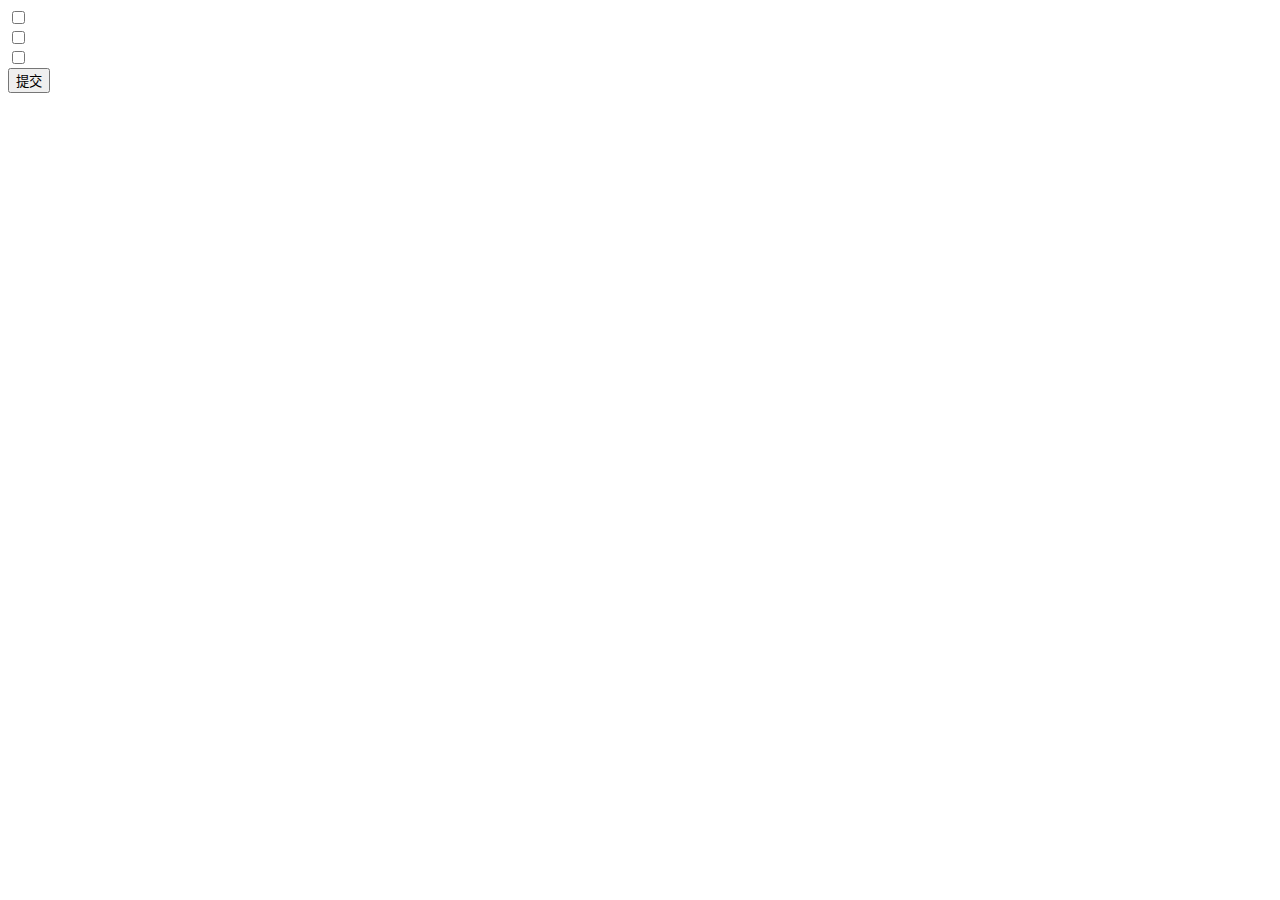
==== WebContent/WEB-INF/view/authorize.html @ 1010af95 "beetl模板引擎整合" ====
<!DOCTYPE html>
<html lang="zh-CN">
  <head>
    <meta charset="utf-8">
    <meta http-equiv="X-UA-Compatible" content="IE=edge">
    <meta name="viewport" content="width=device-width, initial-scale=1">
    <title>Insert title here</title>
    <!-- 新 Bootstrap 核心 CSS 文件 -->
    <link rel="stylesheet" href="../static/css/bootstrap.min.css">
    
    <!-- jQuery文件。务必在bootstrap.min.js 之前引入 -->
    <script src="../static/js/jquery-3.1.1.js"></script>

    <!-- 最新的 Bootstrap 核心 JavaScript 文件 -->
    <script src="../static/js/bootstrap.min.js"></script>
   
  </head>
  <body>
    <div class="container">
      <form id="authorizeForm" role="form" method="get">
        <div class="form-group">
          <input type="checkbox" class="form-control" name="authorize">
        </div>
        <div class="form-group">
          <input type="checkbox" class="form-control" name="authorize">
        </div>
        <div class="form-group">
          <input type="checkbox" class="form-control" name="authorize">
        </div>
        <div class="form-group">
          <button class="btn-primary form-control" id="submitBtn">提交</button>
        </div>
      </form>
    </div>

    <!-- jQuery文件。务必在bootstrap.min.js 之前引入 -->
    <script type="text/javascript" src="../static/js/jquery-3.1.1.js"></script>

    <!-- 最新的 Bootstrap 核心 JavaScript 文件 -->
    <script src="http://cdn.bootcss.com/bootstrap/3.3.7/js/bootstrap.min.js"></script>
    <script>
    $(document).ready(function() {
        $("#submitBtn").click(function(){
        	var local = window.location;
        	var basePath = local.protocol + "//" + local.host + "/";  
        	$("#authorizeForm").attr("action",basePath + "login" + "/login");
        	$("#authorizeForm").submit();
        });
    });
    </script>
  </body>
</html>
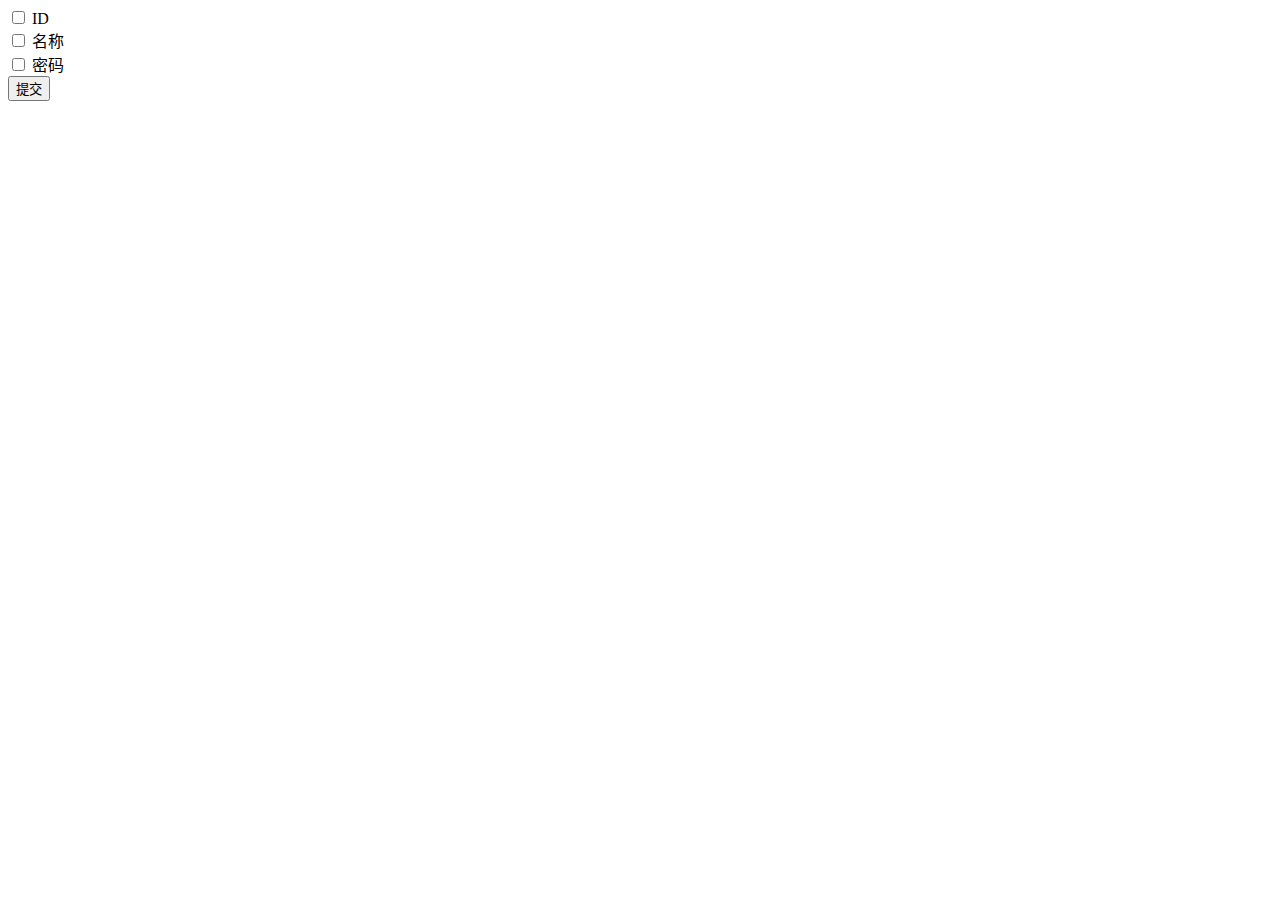
==== commit 7d5f1836: "hibernate-validator整合 配置更改" ====
--- a/WebContent/WEB-INF/view/authorize.html
+++ b/WebContent/WEB-INF/view/authorize.html
@@ -7,6 +7,9 @@
     <title>Insert title here</title>
     <!-- 新 Bootstrap 核心 CSS 文件 -->
     <link rel="stylesheet" href="../static/css/bootstrap.min.css">
+    
+    <!-- 新 icheck 核心 CSS 文件 -->
+    <link rel="stylesheet" href="../static/css/icheck/all.css">
     
     <!-- jQuery文件。务必在bootstrap.min.js 之前引入 -->
     <script src="../static/js/jquery-3.1.1.js"></script>
@@ -18,14 +21,17 @@
   <body>
     <div class="container">
       <form id="authorizeForm" role="form" method="get">
-        <div class="form-group">
-          <input type="checkbox" class="form-control" name="authorize">
+        <div class="checkbox">
+          <input type="checkbox" id="authorizeId" name="authorize" value="1">
+          <label for="authorizeId">ID</label>
         </div>
-        <div class="form-group">
-          <input type="checkbox" class="form-control" name="authorize">
+        <div class="checkbox">
+          <input type="checkbox" id="authorizeNm" name="authorize" value="2">
+          <label for="authorizeNm">名称</label>
         </div>
-        <div class="form-group">
-          <input type="checkbox" class="form-control" name="authorize">
+        <div class="checkbox">
+          <input type="checkbox" id="authorizePw" name="authorize" value="3">
+          <label for="authorizePw">密码</label>
         </div>
         <div class="form-group">
           <button class="btn-primary form-control" id="submitBtn">提交</button>
@@ -33,13 +39,17 @@
       </form>
     </div>
 
-    <!-- jQuery文件。务必在bootstrap.min.js 之前引入 -->
-    <script type="text/javascript" src="../static/js/jquery-3.1.1.js"></script>
-
     <!-- 最新的 Bootstrap 核心 JavaScript 文件 -->
-    <script src="http://cdn.bootcss.com/bootstrap/3.3.7/js/bootstrap.min.js"></script>
+    <script src="../static/js/icheck.js"></script>
     <script>
     $(document).ready(function() {
+    	//给单选框复选框添加样式
+    	$('input').iCheck({
+    	    checkboxClass: 'icheckbox_flat-blue',
+    	    radioClass: 'iradio_flat-blue',
+    	    increaseArea: '20%' // optional
+    	});
+    	
         $("#submitBtn").click(function(){
         	var local = window.location;
         	var basePath = local.protocol + "//" + local.host + "/";  
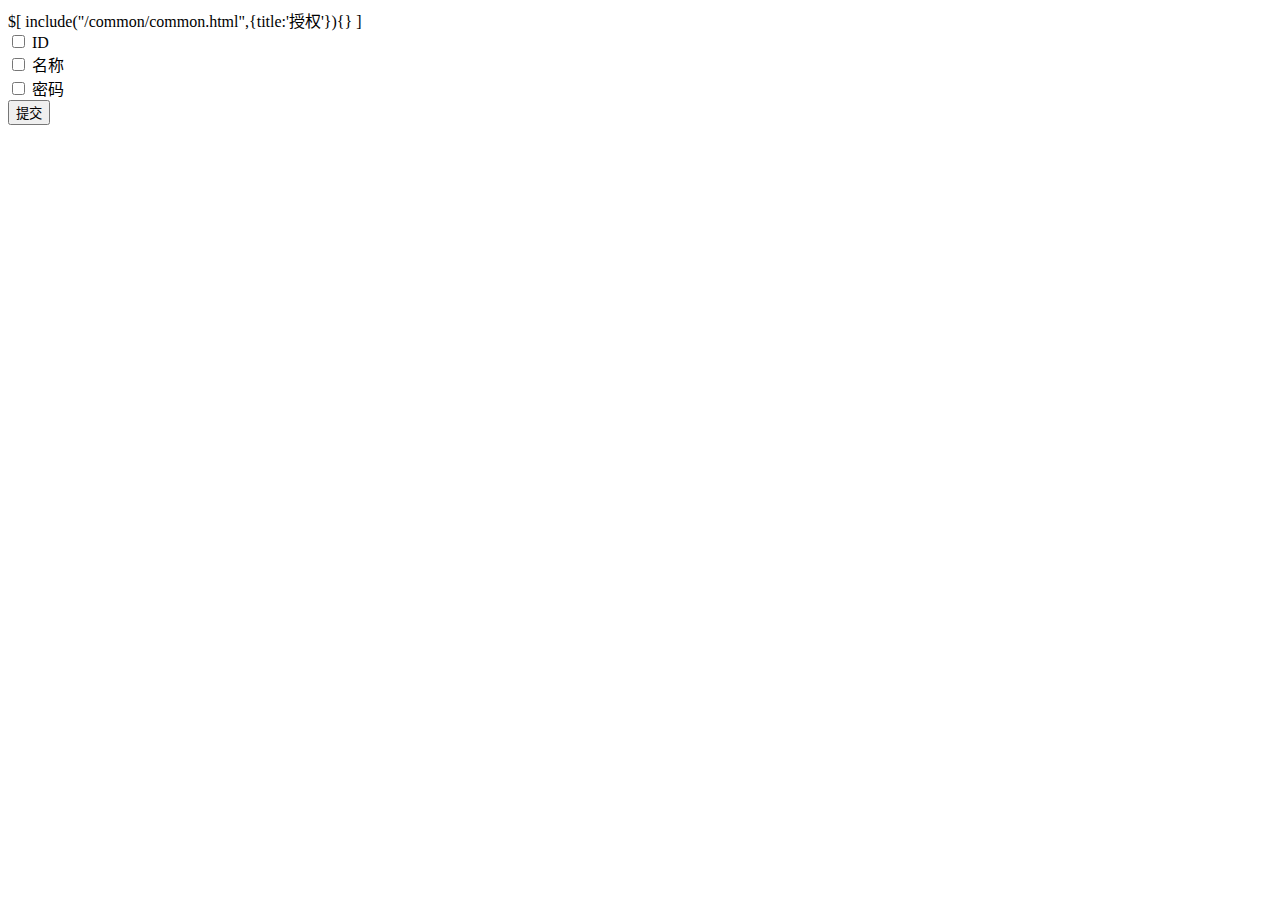
==== commit 338c19aa: "上传文件功能添加" ====
--- a/WebContent/WEB-INF/view/authorize.html
+++ b/WebContent/WEB-INF/view/authorize.html
@@ -1,22 +1,7 @@
 <!DOCTYPE html>
 <html lang="zh-CN">
   <head>
-    <meta charset="utf-8">
-    <meta http-equiv="X-UA-Compatible" content="IE=edge">
-    <meta name="viewport" content="width=device-width, initial-scale=1">
-    <title>Insert title here</title>
-    <!-- 新 Bootstrap 核心 CSS 文件 -->
-    <link rel="stylesheet" href="../static/css/bootstrap.min.css">
-    
-    <!-- 新 icheck 核心 CSS 文件 -->
-    <link rel="stylesheet" href="../static/css/icheck/all.css">
-    
-    <!-- jQuery文件。务必在bootstrap.min.js 之前引入 -->
-    <script src="../static/js/jquery-3.1.1.js"></script>
-
-    <!-- 最新的 Bootstrap 核心 JavaScript 文件 -->
-    <script src="../static/js/bootstrap.min.js"></script>
-   
+    $[ include("/common/common.html",{title:'授权'}){} ]
   </head>
   <body>
     <div class="container">
@@ -38,9 +23,7 @@
         </div>
       </form>
     </div>
-
-    <!-- 最新的 Bootstrap 核心 JavaScript 文件 -->
-    <script src="../static/js/icheck.js"></script>
+    
     <script>
     $(document).ready(function() {
     	//给单选框复选框添加样式
